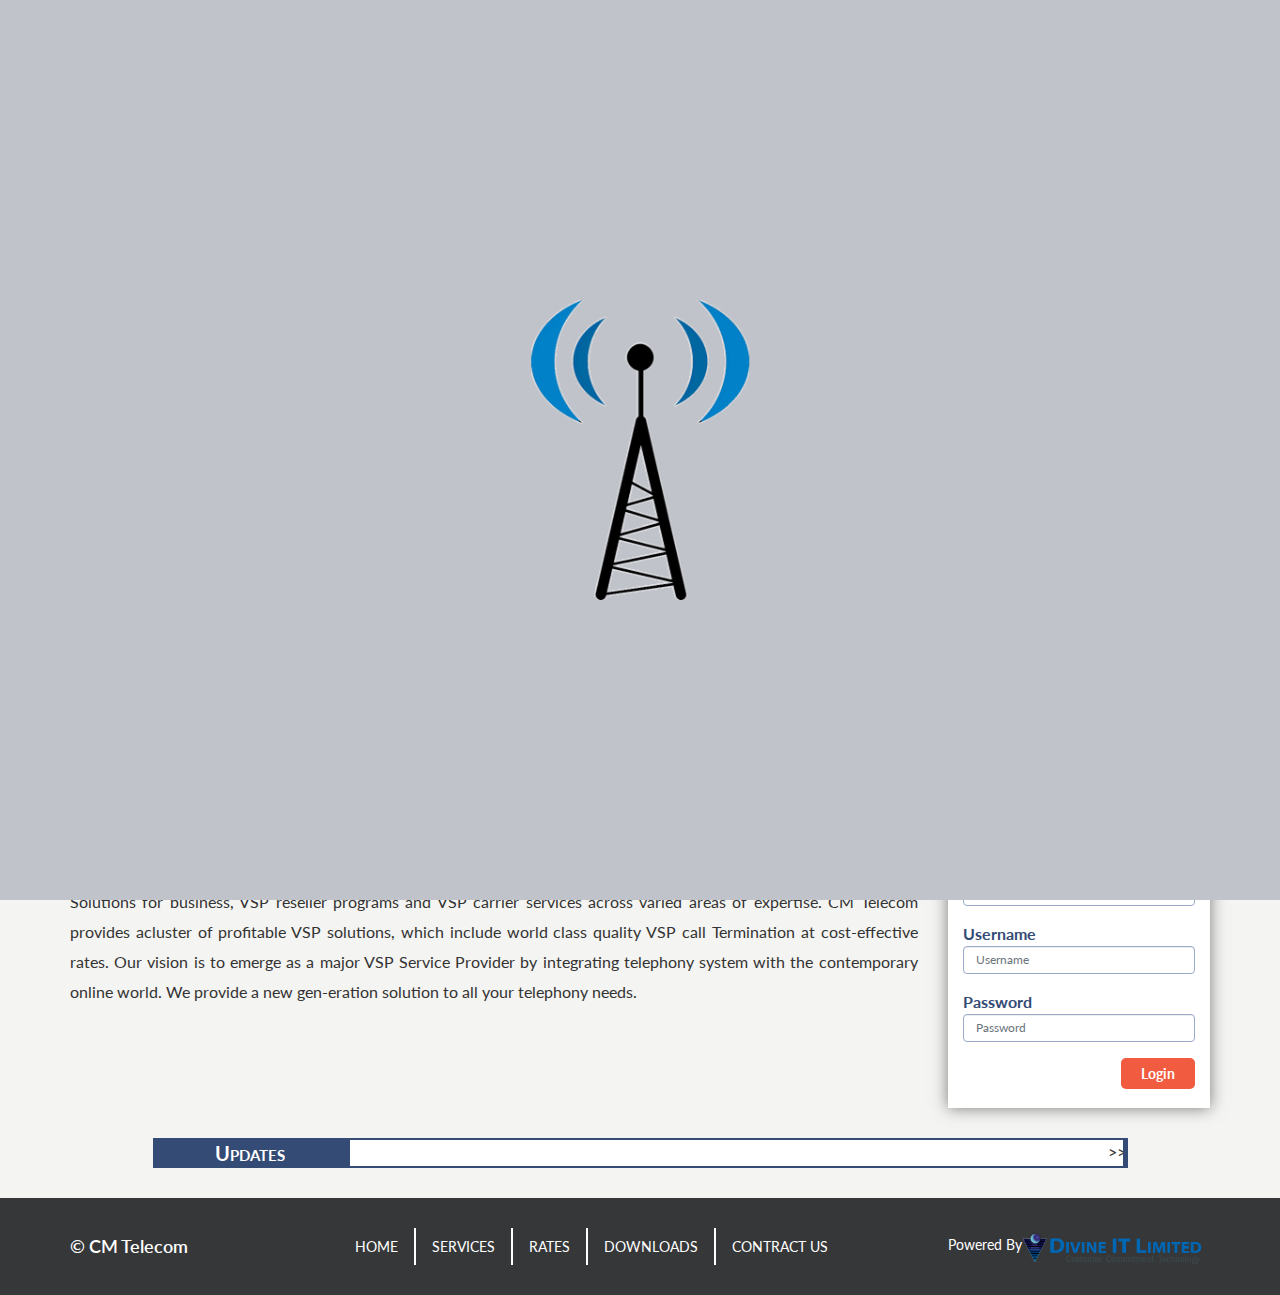
==== index.html @ 53c89a72 "Initial commit" ====
<!DOCTYPE html>
<html lang="en">

<head>
    <meta charset="UTF-8">
    <meta name="viewport" content="width=device-width, initial-scale=1, shrink-to-fit=no">
    <title>CM Telecom</title>
    
    <link href="https://fonts.googleapis.com/css2?family=Lato:wght@100;300;400;700;900&display=swap" rel="stylesheet">
    <link rel="stylesheet" href="css/all.min.css">
    <link rel="stylesheet" href="css/bootstrap.min.css">
    <link rel="stylesheet" href="css/style.css">
</head>

<body>
    
    <!--  Pre loader start -->
    <div class="pre_loader">
        <img class="img-fluid" src="images/antena.gif" alt="">
    </div>
    <!--  Pre loader end -->

    <!-- Menu part start -->
    <nav class="navbar navbar-expand p-0">
        <div class="container px-lg-0">
            <a class="navbar-brand py-0" href="_home.html"><img src="images/logo.png" alt="logo"></a>
            <button class="navbar-toggler" type="button" data-toggle="collapse" data-target="#navbarSupportedContent" aria-controls="navbarSupportedContent" aria-expanded="false" aria-label="Toggle navigation">
            </button>

            <div class="collapse navbar-collapse logo_part" id="navbarSupportedContent">
                <ul class="navbar-nav ml-auto marginfooter">
                    <li class="nav-item">
                        <a class="nav-link" href="#"><i class="fab fa-facebook-f"></i></a>
                    </li>
                    <li class="nav-item">
                        <a class="nav-link" href="#"><i class="fab fa-google-plus-g"></i></a>
                    </li>
                    <li class="nav-item">
                        <a class="nav-link" href="#"><i class="fab fa-twitter"></i></a>
                    </li>
                </ul>
            </div>
        </div>
    </nav>

    <!-- Menu part end -->

    <!-- Banner part start -->
    <section id="banner_part">
        <div class="banner_item" style="background: url(images/background.jpg)">

            <div class="container px-lg-0">
                <img src="./images/tower.png" alt="tower" class="tower">
                <div class="row">
                    <div class="col-lg-12 main_menu">
                        <ul class="nav nav-pills justify-content-center">
                            <li class="nav-item">
                                <a class="nav-link active" href="_home.html">HOME</a>
                            </li>
                            <li class="nav-item">
                                <a class="nav-link" href="_services.html">SERVICES</a>
                            </li>
                            <li class="nav-item">
                                <a class="nav-link" href="_rates.html">RATES</a>
                            </li>
                            <li class="nav-item">
                                <a class="nav-link" href="_downloads.html">DOWNLOADS</a>
                            </li>
                            <li class="nav-item">
                                <a class="nav-link" href="_contract.html">CONTRACT US</a>
                            </li>
                        </ul>
                    </div>
                </div>
            </div>
            <div class="row justify-content-center">
                <div class="col-lg-8 col-md-10 text-center">
                    <div class="banner_text">
                        <h1 class="text-uppercase">
                            Smooth <span>and easy</span>
                        </h1>
                    </div>
                </div>
            </div>
        </div>
    </section>

    <!-- Banner part end -->




    <!-- Membership part start -->
    <section id="service_part">
        <div class="container px-lg-0">
            <div class="row">
                <div class="col-md-4 margin_btm">
                    <div class="service_text text-center">
                        <h3 class="text-uppercase">Top Rates</h3>
                        <div class="text_inner">
                            <div class="row">
                                <div class="col-md-6 text_inner1">
                                    <h5>Destination</h5>
                                    <p>No data found</p>
                                </div>
                                <div class="col-md-6 text_inner1">
                                    <h5>Rate (USD)</h5>
                                </div>
                            </div>
                        </div>
                    </div>
                </div>
                <div class="col-md-4 margin_btm">
                    <div class="service_text">
                        <h3 class="text-center text-uppercase">Access panel</h3>
                        <div class="text_inner text-left">
                            <h5>Free Tutorials</h5>
                            <h5>Aerobik Programmes</h5>
                            <h5>Trainer Support</h5>
                            <h6 class="text-right"><a href="#">More</a></h6>
                        </div>
                    </div>
                </div>
                <div class="col-md-4 margin_btm">
                    <div class="service_text text-center">
                        <h3 class="text-center text-uppercase">Access panel</h3>
                        <div class="text_inner text-left">
                            <h5>Sky Bird All Dialer, Please Click Here</h5>
                            <h5>Foreign King All Dialer, Please Click Here</h5>
                            <h5>King Bird All Dialer, Please Click Here</h5>
                            <h6 class="text-right"><a href="#">More</a></h6>
                        </div>
                    </div>
                </div>
            </div>
        </div>
    </section>
    <!-- Membership part end -->

    <!--About part start-->
    <section id="about_part">
        <div class="container px-lg-0">
            <div class="row">
                <div class="col-lg-9 about_left">
                    <h3 class="text-uppercase">About us</h3>
                    <p>CM Telecom is one of the leading Voice over Internet Protocol Service Provider Specialising in Internet Telephony Solutions for business, VSP reseller programs and VSP carrier services across varied areas of expertise. CM Telecom provides acluster of profitable VSP solutions, which include world class quality VSP call Termination at cost-effective rates. Our vision is to emerge as a major VSP Service Provider by integrating telephony system with the contemporary online world. We provide a new gen-eration solution to all your telephony needs.</p>
                </div>
                <div class="col-lg-3">
                    <div class="about_right">
                        <h4>Log in</h4>
                        <!----------------------- FORM ----------------------->
                        <form action="#">
                            <div class="form-group">
                                <select class="form-control" id="select_brand">
                                    <option value="1" selected='selected'>Foregin King</option>
                                    <option value="2">King Bird</option>
                                    <option value="3">Himalaya</option>
                                    <option value="4">Voice Box</option>
                                    <option value="5">Zahin Tel</option>
                                </select>
                            </div>

                            <div class="form-group">
                                <label for="InputUsername">Username</label>
                                <input type="text" class="form-control" placeholder="Username">
                            </div>

                            <div class="form-group">
                                <label for="exampleInputPassword1">Password</label>
                                <input type="password" class="form-control" id="exampleInputPassword1" placeholder="Password" id="password" name="data[User][password]">
                            </div>
                            <button type="submit" class="submit_btn fa-pull-right" id="login_submit" data-toggle="modal" data-target="#myModal">Login</button>
                        </form>

                        <!----------------------- FORM ----------------------->

                    </div>
                </div>
                <div class="row">
                    <div class="col-lg-12">

                    </div>
                </div>
            </div>
            <div class="news">
                <div class="row">
                    <div class="col-md-1">

                    </div>
                    <div class="col-md-2 col-sm-2 news_head">
                        <p><span>U</span>pdates</p>
                    </div>
                    <div class="col-md-8 col-sm-10 news_scroll">
                        <div class="marquee" data-optionName="value">&gt;&gt;&gt;Bangladesh, India And Pakistan Rate Update&gt;&gt;&gt;&gt;&gt;&gt;Bangladesh, India And Pakistan Rate Update&gt;&gt;&gt;&gt;&gt;&gt;Bangladesh, India And Pakistan Rate Update&gt;&gt;&gt;</div>
                    </div>
                </div>
                <div class="row">
                    <div class="col-lg-12">
                        
                    </div>
                </div>
            </div>
        </div>
    </section>
    <!--About part end-->

    <!-- Footer part start -->
    <footer id="footer_part">
        <div class="container px-lg-0">
            <div class="row">
                <div class="col-lg-2 footer_left">
                    <a href="#">&copy; CM Telecom</a>
                </div>
                <div class="col-lg-7 text-uppercase footer_nav">
                    <ul class="nav justify-content-center">
                        <li class="nav-item">
                            <a class="nav-link" href="_home.html">home</a>
                        </li>
                        <li class="nav-item">
                            <a class="nav-link" href="_services.html">services</a>
                        </li>
                        <li class="nav-item">
                            <a class="nav-link" href="_rates.html">rates</a>
                        </li>
                        <li class="nav-item">
                            <a class="nav-link" href="_downloads.html">downloads</a>
                        </li>
                        <li class="nav-item">
                            <a class="nav-link" href="_contract.html">contract us</a>
                        </li>
                    </ul>
                </div>
                <div class="col-lg-3  footer_right">
                    <a target="_blank" href="https://www.divineit.net/">Powered By<img class="img-fluid" src="./images/divine%20it%20limited.png" alt=""></a>
                </div>
            </div>
        </div>

    </footer>
    <!-- Footer part end -->


    <!-- Msg part-->
    <div id="msg_part">
        <div class="msg">
            
            <p><i class="fas fa-edit"></i> Leave Us a Message!!!</p>
        </div>
    </div>




    <script src="js/jquery-1.12.4.min.js"></script>
    <script src="js/bootstrap.min.js"></script>
    <script src="js/jquery.marquee.min.js"></script>

    <script src="js/script.js"></script>
</body>

</html>
---- css/style.css ----
* {
    margin: 0;
    padding: 0;
    outline: 0;
}

a {
    text-decoration: none;
    display: inline-block;
}

a:hover {
    text-decoration: none;
}

ul,
ol {
    list-style: none;
}

h1,
h2,
h3,
h4,
h5,
h6,
p,
a,
ul,
ol,
li,
span {
    margin: 0;
    padding: 0;
}

/* Common css end */

body {
    background: #F4F4F2;
    color: #333;
    font-family: 'Lato', sans-serif;
}

/* Header Part start */

.navbar {
    margin: 20px 0;
}

.navbar-brand img {
    width: 100px;
}

.logo_part ul li a i {
    background-color: #f15b40;
    font-size: 17px;
    color: #fff;
    border: 1px solid #fff;
    height: 40px;
    width: 40px;
    line-height: 40px;
    text-align: center;
    transition: all linear .3s;
    -webkit-transition: all linear .3s;
    -moz-transition: all linear .3s;
    -o-transition: all linear .3s;
    -ms-transition: all linear .3s;
}

.logo_part ul li a i:hover {
    background-color: #080808;
}

/* Header Part end */

/* Menu+Banner Part start */
.banner_item {
    background-repeat: no-repeat !important;
    background-size: cover !important;
    background-position: center !important;
    padding: 150px 0;
    position: relative;
}

.banner_item .tower {
    position: absolute;
    right: 5%;
    bottom: 0;
    max-height: 430px;
}

.banner_item .main_menu {
    position: absolute;
    left: 0;
    top: -20px;
}

#banner_part .nav .nav-item a {
    background-color: #fff;
    font-size: 17px;
    font-weight: 700;
    color: #080808;
    border: 1px solid #080808;
    height: 40px;
    width: 160px;
    /*    line-height: 40px;*/
    text-align: center;
    transition: all linear .3s;
    -webkit-transition: all linear .3s;
    -moz-transition: all linear .3s;
    -o-transition: all linear .3s;
    -ms-transition: all linear .3s;
}

#banner_part .nav .nav-item .active,
#banner_part .nav .nav-item a:hover {
    background-color: #080808;
    color: #fff;
}

#banner_part .banner_text h1 {
    font-size: 68px;
    color: #fff;
    font-weight: 700;
    text-shadow: 3px 3px #534E4B;
}

#banner_part .banner_text h1 span {
    font-weight: 300;
}

/*Menu+Banner Part end*/


/*service Part Start*/
#service_part {
    padding-top: 50px;
}

#service_part .service_text {
    box-shadow: 2px 2px 3px rgba(0, 0, 0, 0.5);
}

#service_part .service_text h3 {
    color: #fff;
    font-size: 28px;
    font-weight: 700;
    background: #344B75;
    padding: 5px 0;
}

#service_part .service_text .text_inner {
    background: #fff;
    height: 150px;
    padding: 15px;
    position: relative;
}

#service_part .service_text .text_inner h5 {
    font-size: 15px;
    padding: 5px 0;
}

#service_part .service_text .text_inner1 h5 {
    font-size: 20px;
    font-weight: 700;
}

#service_part .service_text .text_inner p {
    color: #000;
}

#service_part .service_text .text_inner h6 {
    color: #000;
    position: absolute;
    right: 15px;
    bottom: 15px;
}

#service_part .service_text .text_inner h6 a {
    color: #fff;
    background: #f15b40;
    padding: 5px 10px;
    border-radius: 5px;
    font-weight: 700;
    transition: all linear .3s;
    -webkit-transition: all linear .3s;
    -moz-transition: all linear .3s;
    -o-transition: all linear .3s;
    -ms-transition: all linear .3s;
}

#service_part .service_text .text_inner h6 a:hover {
    background: #080808;
}

/*Service Part end*/

/*About Part start*/

#about_part {
    padding-top: 50px;
    padding-bottom: 30px;
}

#about_part .about_left h3 {
    color: #344B75;
    font-size: 36px;
    font-weight: 600;
    margin-bottom: 10px;
}

#about_part .about_left p {
    color: #333;
    line-height: 30px;
    text-align: justify;
    margin-bottom: 30px;
}

#about_part .about_right {
    background: #fff;
    padding: 0 0 50px 0;
    box-shadow: 0 0 15px rgba(0, 0, 0, 0.5);
}

#about_part h4 {
    text-align: center;
    padding: 10px 0;
    font-size: 30px;
    font-weight: 700;
    color: #344B75;
    border-bottom: 3px solid #344B75;
    margin-bottom: 15px;
}

#about_part .form-group {
    padding: 0 15px 0 15px;
}

#about_part .form-group label {
    color: #344B75;
    font-weight: 700;
    margin-bottom: 0;
}

#about_part .about_right .submit_btn {
    font-size: 14px;
    border: 0;
    color: #fff;
    background: #f15b40;
    font-weight: 700;
    padding: 5px 20px;
    margin-right: 15px;
    border-radius: 5px;
    transition: all linear .3s;
    -webkit-transition: all linear .3s;
    -moz-transition: all linear .3s;
    -o-transition: all linear .3s;
    -ms-transition: all linear .3s;
}

#about_part .about_right .submit_btn:hover {
    background: #080808;
}

.form-control {
    background-color: #fff;
    background-image: none;
    border: 1px solid #9AABCA;
    box-shadow: 0 1px 1px rgba(0, 0, 0, 0.075) inset;
    color: #555;
    display: block;
    font-size: 12px;
    height: 28px;
    line-height: 1.42857;
    padding: 2px 12px;
    transition: border-color 0.15s ease-in-out 0s, box-shadow 0.15s ease-in-out 0s;
    width: 100%;
}

/*About Part end*/

/*News Part Start*/

.news {
    padding-top: 30px;
}

.news .news_head {
    color: #fff;
    font-size: 15px;
    font-weight: 700;
    text-transform: uppercase;
    text-align: center;
    background: #344B75;
}

.news .news_head span {
    font-size: 20px;
}

.news .news_scroll {
    background: #fff;
    border: 2px solid #344B75;
    border-right: 5px solid #344B75;
    overflow: hidden;
}

/*News Part end*/

/*Footer Part start*/

#footer_part {
    background: #363739;
    padding: 30px 0 30px 0;
    color: #fff;
    font-size: 14px;
}

#footer_part a {
    color: #fff;
    transition: all linear .3s;
    -webkit-transition: all linear .3s;
    -moz-transition: all linear .3s;
    -o-transition: all linear .3s;
    -ms-transition: all linear .3s;
}

#footer_part a:hover {
    color: #6488c9;
}

#footer_part .footer_left a {
    font-size: 18px;
    font-weight: 600;
    line-height: 37px;
}

#footer_part .footer_nav ul li {
    border-right: 2px solid #fff;
}

#footer_part .footer_nav ul li:last-child {
    border-right: none;
}

#footer_part .footer_right a img {
    max-width: 180px;
}

/*Footer Part end*/

/*Msg Part start*/

#msg_part .msg p {
    font-size: 15px;
    color: #fff;
    background: rgb(64, 27, 177);
    font-weight: 700;
    text-align: center;
    padding: 5px 20px;
    position: fixed;
    right: 5%;
    bottom: 0;
    cursor: pointer;
    border-top-left-radius: 10px;
    border-top-right-radius: 10px;
}

/*PreLoader Part start*/

.pre_loader {
    position: fixed;
    left: 0;
    top: 0;
    width: 100%;
    height: 100%;
    background: #c0c3ca;
    z-index: 999999;

}

.pre_loader img {
    position: absolute;
    left: 50%;
    top: 50%;
    height: 300px;
    transform: translate(-50%, -50%);
}


/*Our service part start*/
#service_part .ser_sep {
    padding: 15px 0;
}

#service_part h2 {
    font-size: 35px;
    font-weight: 700;
}

#service_part .ser_sep h3 {
    font-size: 25px;
    font-weight: 600;
    margin-bottom: 15px;
}

#service_part .ser_sep p {
    font-size: 14px;
    line-height: 24px;
}

#service_part .ser_sep p span {
    display: block;
    margin-top: 15px;
}



/*Rate part start*/
#rate_part h2 {
    padding: 15px 0;
    text-align: center;
    font-size: 35px;
    font-weight: 700;
}

#rate_part .form-box {
    display: flex;
    justify-content: space-around;
    align-items: flex-start;
    margin-bottom: 20px;
}

#rate_part .control-label {
    font-size: 15px;
    font-weight: 700;
    line-height: 36px;
}

#rate_part .search_field {
    width: 320px;
    padding: 5px 10px;
    border-radius: 10px;
    border: 1px solid #6488c9;
}

#rate_part .search_btn {
    height: 35px;
    width: 100px;
    background: #f15b40;
    border: 0;
    color: #fff;
    font-weight: 700;
    border-radius: 10px;
    transition: all linear .3s;
    -webkit-transition: all linear .3s;
    -moz-transition: all linear .3s;
    -o-transition: all linear .3s;
    -ms-transition: all linear .3s;
}

#rate_part .search_btn:hover {
    background: #6488c9;
}

#rate_part .chart_head {
    background: #6488c9;
    border: 1px solid #fff;
}

#rate_part .chart_head h3 {
    font-size: 20px;
    font-weight: 600;
    line-height: 40px;
}

#rate_part .chart_body {
    background: #ddd;
    border: 1px solid #fff;
}

#rate_part .chart_body p {
    font-size: 15px;
    line-height: 30px;
}



/*Download part start*/

#download_part h3 {
    padding-top: 15px;
    font-size: 35px;
    font-weight: 700;
    margin-top: 15px;
}

#download_part .down_inner ul li {
    margin-top: 10px;
}

#download_part .down_inner ul li a {
    color: #333;
    font-weight: 600;
    transition: all linear .3s;
    -webkit-transition: all linear .3s;
    -moz-transition: all linear .3s;
    -o-transition: all linear .3s;
    -ms-transition: all linear .3s;
}

#download_part .down_inner ul li a:hover {
    color: #6488c9;
}


/*Contract part start*/



#contract_part .form-group {
    margin-bottom: 5px;
}

.form-group .required::after {
    content: "*";
    color: red;
}

#contract_part .form-group .col-form-label{
    font-weight: 700;
}

.btn-primary {
    color: #fff;
    background-color: #f15b40;
    border-color: #f15b40;
    padding: 6px 24px;
}

#contract_part .con_left h3,
#contract_part .con_right h3 {
    font-size: 30px;
    color: #425866;
    font-weight: 700;
    padding: 20px 0
}

#contract_part .con_left h4 {
    font-size: 20px;
    font-weight: 700;
    margin-bottom: 10px;
}

#contract_part .con_left h5 {
    font-size: 15px;
    font-weight: 700;
    padding: 10px 0;
}

#contract_part .con_left .con_inner {
    margin-bottom: 10px;
}

#contract_part .con_left .con_inner ul li,
#contract_part .con_right .con_add ul li {
    font-size: 14px;
    line-height: 24px;
}

#contract_part .con_right .con_add h4 {
    font-size: 20px;
    font-weight: 700;
}

#contract_part .con_right .con_add {
    margin-top: 40px;
}

/*Contract part end*/




@media (min-width: 768px) and (max-width: 991px) {

    #service_part .service_text .text_inner {
        height: 220px;
    }

    #banner_part .nav .nav-item a {
        font-size: 16px;
        width: 147px;
    }

}


@media(max-width:991px) {

    #about_part .about_left h3 {
        font-size: 25px;
        text-align: center;
    }

    #about_part h4 {
        font-size: 25px;
    }

    #footer_part .footer_left,
    #footer_part .footer_right {
        text-align: center;
    }

    #service_part .service_text h3 {
        font-size: 18px;
    }
    
    #service_part .ser_sep img {
        max-height: 200px;
    }

    #service_part .service_text .text_inner1 h5 {
        font-size: 15px;
    }

    #service_part .service_text .text_inner1 p {
        font-size: 13px;
    }

    #rate_part .form-box h3 {
        font-size: 15px;
    }
}



@media (max-width: 767px) {

    .logo_part ul .margin {
        margin-right: 10px;
    }

    .banner_item .tower {
        max-height: 400px;
    }

    #banner_part .nav .nav-item a {
        font-size: 13px;
        font-weight: 600;
        width: 105px;
        padding-left: 0;
        padding-right: 0;
    }

    #banner_part .banner_text h1 {
        font-size: 50px;
    }

    #service_part .margin_btm {
        margin-bottom: 20px;
    }

    #service_part .service_text .text_inner1 p {
        margin-bottom: 10px;
    }

    #about_part .about_left h3 {
        text-align: center;
    }

    #about_part .about_left p {
        line-height: 25px;
    }

    .footer_nav ul li a {
        font-size: 13px;
    }

    .footer_nav ul .border {
        font-size: 15px;
        background: #fff;
    }
}
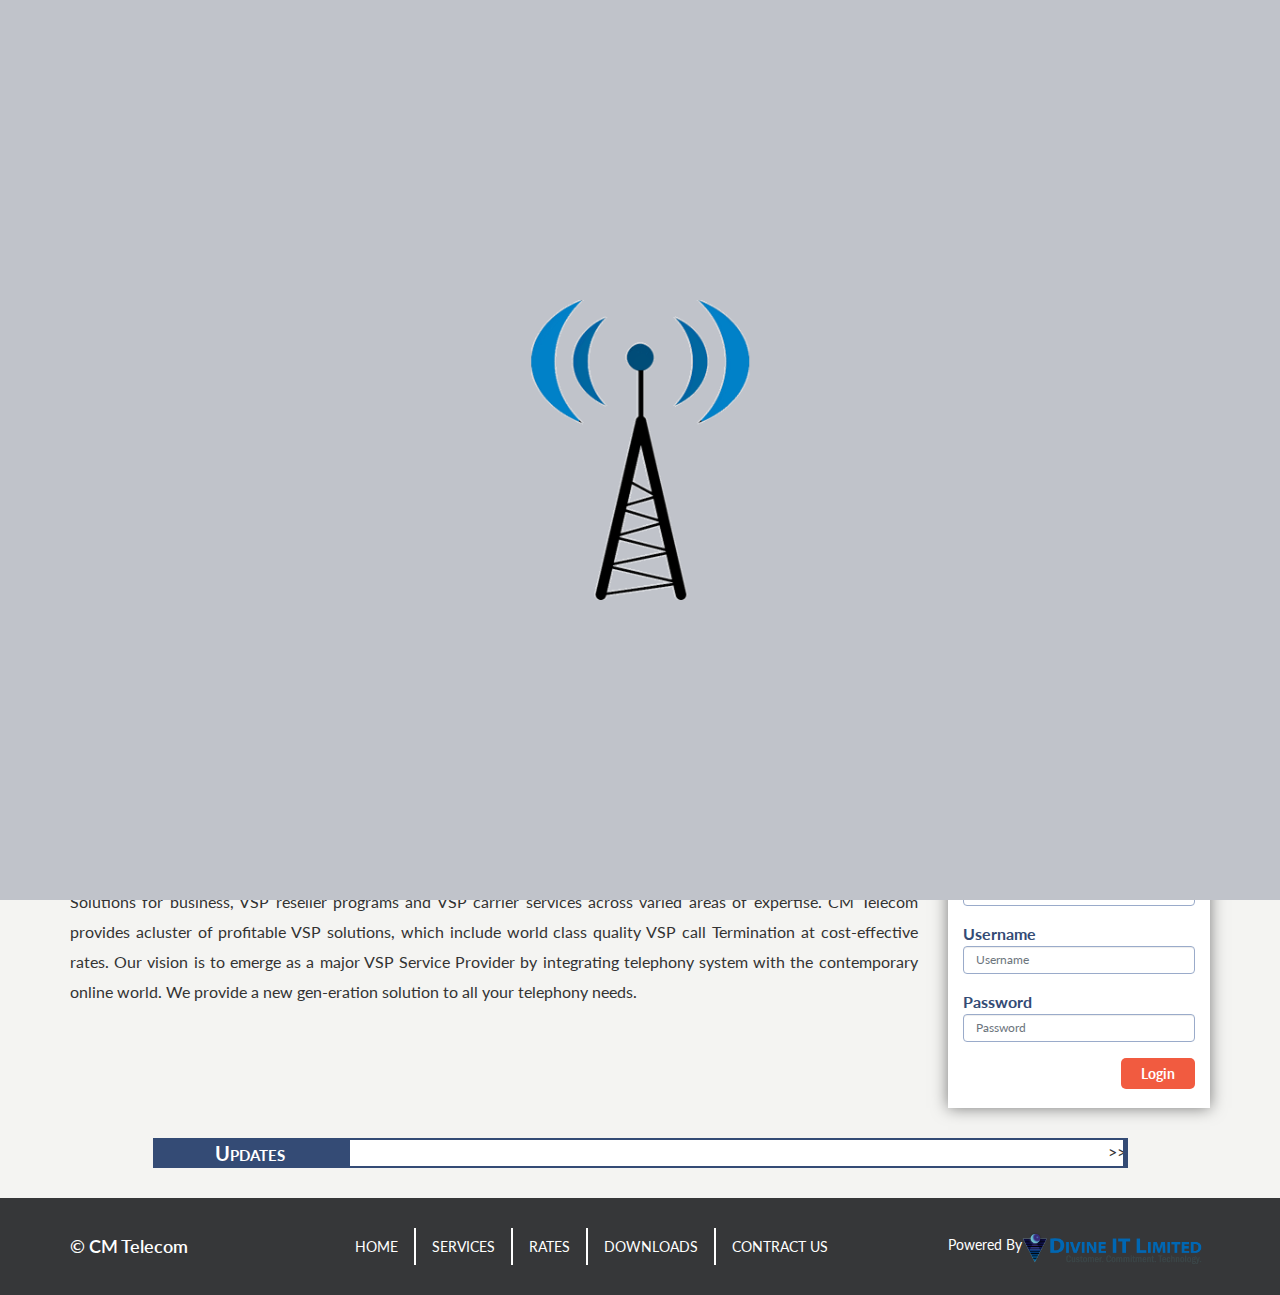
==== commit 83306e79: "Fixed issues at banner part" ====
--- a/index.html
+++ b/index.html
@@ -5,7 +5,7 @@
     <meta charset="UTF-8">
     <meta name="viewport" content="width=device-width, initial-scale=1, shrink-to-fit=no">
     <title>CM Telecom</title>
-    
+
     <link href="https://fonts.googleapis.com/css2?family=Lato:wght@100;300;400;700;900&display=swap" rel="stylesheet">
     <link rel="stylesheet" href="css/all.min.css">
     <link rel="stylesheet" href="css/bootstrap.min.css">
@@ -13,7 +13,7 @@
 </head>
 
 <body>
-    
+
     <!--  Pre loader start -->
     <div class="pre_loader">
         <img class="img-fluid" src="images/antena.gif" alt="">
@@ -72,13 +72,14 @@
                         </ul>
                     </div>
                 </div>
-            </div>
-            <div class="row justify-content-center">
-                <div class="col-lg-8 col-md-10 text-center">
-                    <div class="banner_text">
-                        <h1 class="text-uppercase">
-                            Smooth <span>and easy</span>
-                        </h1>
+
+                <div class="row justify-content-center">
+                    <div class="col-lg-8 col-md-10 text-center">
+                        <div class="banner_text">
+                            <h1 class="text-uppercase">
+                                Smooth <span>and easy</span>
+                            </h1>
+                        </div>
                     </div>
                 </div>
             </div>
@@ -196,7 +197,7 @@
                 </div>
                 <div class="row">
                     <div class="col-lg-12">
-                        
+
                     </div>
                 </div>
             </div>
@@ -243,7 +244,7 @@
     <!-- Msg part-->
     <div id="msg_part">
         <div class="msg">
-            
+
             <p><i class="fas fa-edit"></i> Leave Us a Message!!!</p>
         </div>
     </div>
